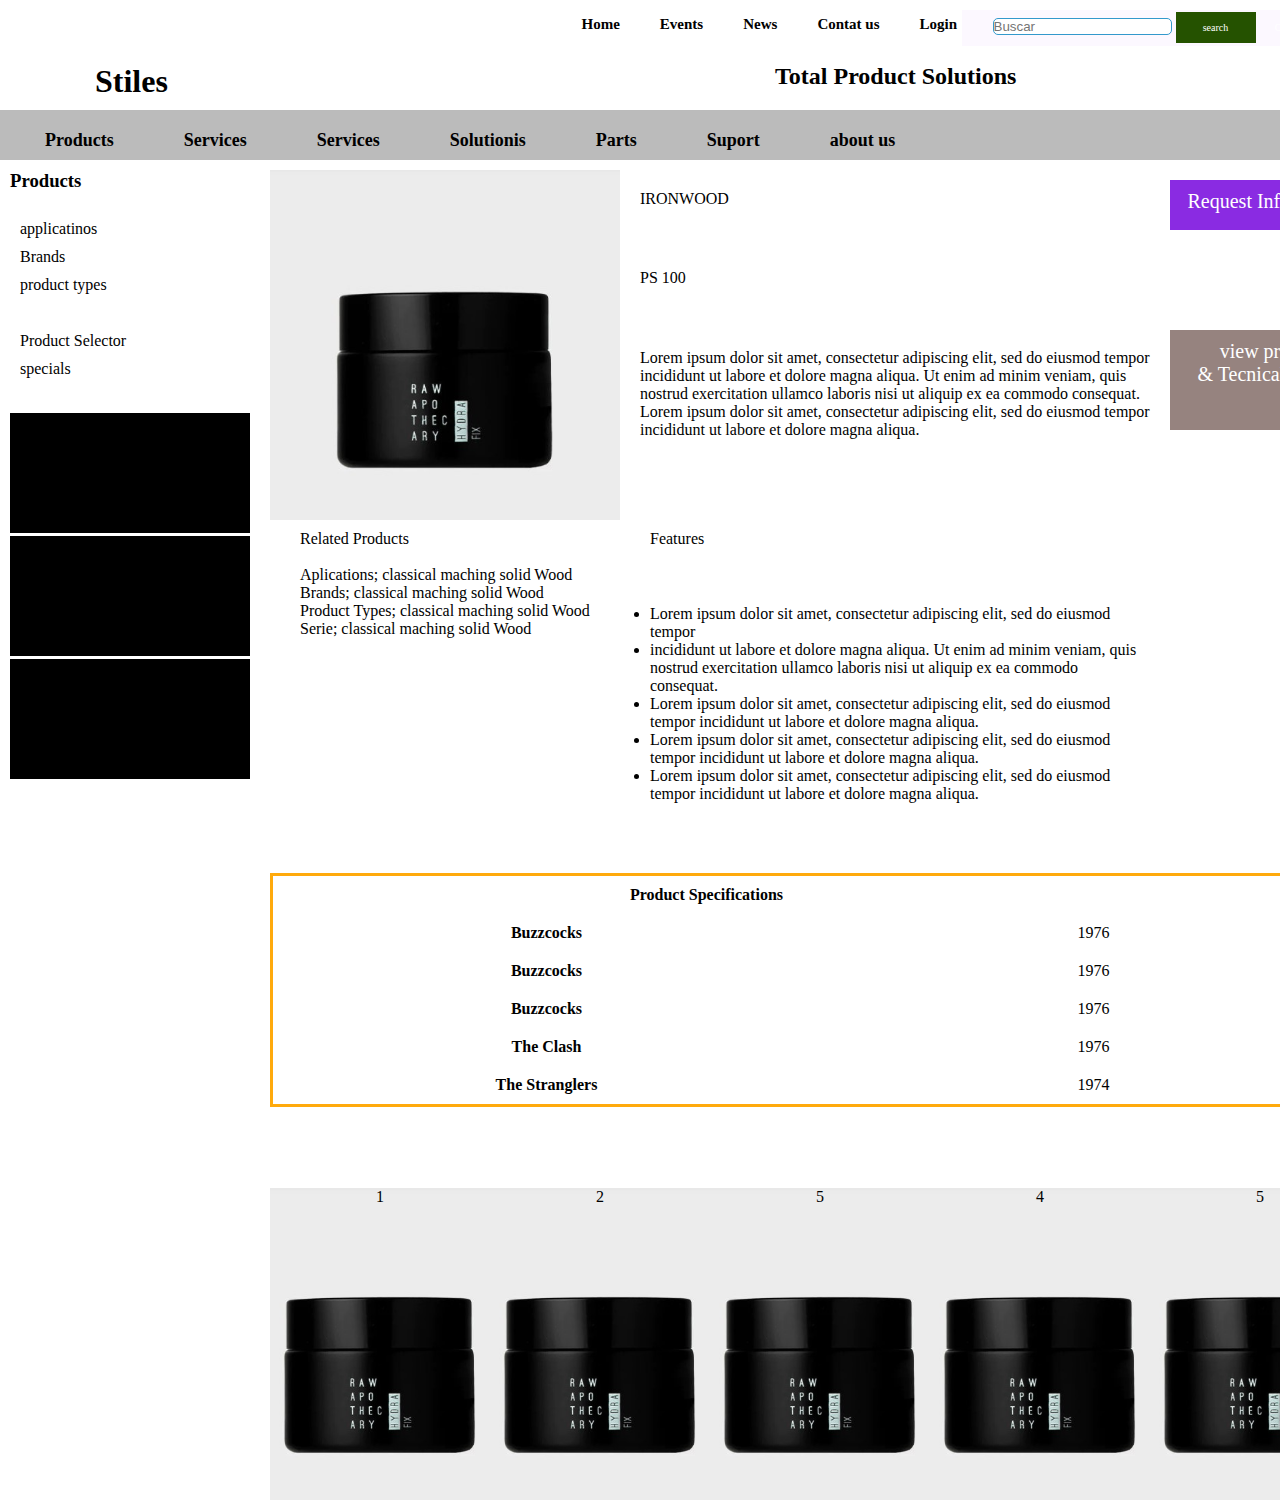
==== mainpage.html @ f3dc3fb5 "1" ====
<!DOCTYPE html>
<html lang="en">
  <head>
    <meta charset="UTF-8" />
    <meta http-equiv="X-UA-Compatible" content="IE=edge" />
    <meta name="viewport" content="width=device-width, initial-scale=1.0" />
    <link rel="StyleSheet" href="style.css" type="text/css" />
    <title>Traea1</title>
  </head>

  <body class="grid-container">
    <header class="header">
      <div class="header1">
       <div class="col1">
      <ul>
        <li>
          <a>Home</a>
       </li>
      <li>
        <a>Events</a>
          </li>
      <li>
        <a>News</a>
      </li>
      <li>
        <a>Contat us</a>
      </li>
      <li>
      <a>Login</a>
      </li>
     </ul>
 </div> 

     <div class="col2">
    <input type="search0" id="input-search"
    placeholder="Buscar">
    
      <a class="buttonSearch">search</a>
      <a class="buttonBusines" >Our Busines</a>
    </div>
    </div>

   
      

      <div class="header2">
     
        <div class="hed"><h1 >Stiles</h1></div>
        <div class="heder23"><h2>Total Product Solutions</h2></div>
      </div>
    </header>
    <nav class="navbar">

     <div class="nav1">
      <ul>
        <li> <a>Products</a></li>
        <li> <a>Services</a></li>
        <li><a>Services</a></li>
        <li><a>Solutionis</a></li>
        <li>  <a>Parts</a></li>
       
        <li>  <a>Suport</a></li>
        <li><a>about us</a></li>
      </ul>
    
      
     </div>
     <div class="nav2"></div> 


    </nav>
    <aside class="sidebar">
      
      <div class="filtros">
        <h3>Products</h3>
        <br>
        <ul>
          <li>applicatinos</li>
          <li>Brands</li>
          <li>product types</li>
        </ul>
        <br>
        <ul>
          <li>Product Selector</li>
          <li>specials</li>
        </ul>
      </div>

      <div class="producto"></div>
      <div class="producto"></div>
      <div class="producto"></div>
    </aside>

    <article class="main">
      <div class="main1">
        <div class="item1"></div>
        <div class="item2">
          <p>IRONWOOD</p>
          <p>PS 100</p>
          <p>
            Lorem ipsum dolor sit amet, consectetur adipiscing elit, sed do
            eiusmod tempor incididunt ut labore et dolore magna aliqua. Ut enim
            ad minim veniam, quis nostrud exercitation ullamco laboris nisi ut
            aliquip ex ea commodo consequat. Lorem ipsum dolor sit amet,
            consectetur adipiscing elit, sed do eiusmod tempor incididunt ut
            labore et dolore magna aliqua.
          </p>
        </div>
        <div class="item3">
          <a href="#" class="button">Request Information</a>
          <a href="#" class="button2"
            >view pricing <br />
            & Tecnical Spects</a>
          
        </div>
        
        <div class="item4">
         
          <ul>
            <p class="titulos">Related Products</p>
            <br>
            <p>Aplications; <a> classical maching solid Wood</a></p>
            <p>Brands; <a> classical maching solid Wood</a></p>
            <p>Product Types; <a> classical maching solid Wood</a></p>
            <p>Serie; <a> classical maching solid Wood</a></p>
          </ul>
        </div>
        <div class="item5">
          <p >Features</p>
          <ul>
            <li>
              Lorem ipsum dolor sit amet, consectetur adipiscing elit, sed do
              eiusmod tempor
            </li>
            <li>
              incididunt ut labore et dolore magna aliqua. Ut enim ad minim
              veniam, quis nostrud exercitation ullamco laboris nisi ut aliquip
              ex ea commodo consequat.
            </li>
            <li>
              Lorem ipsum dolor sit amet, consectetur adipiscing elit, sed do
              eiusmod tempor incididunt ut labore et dolore magna aliqua.
            </li>
            <li>
              Lorem ipsum dolor sit amet, consectetur adipiscing elit, sed do
              eiusmod tempor incididunt ut labore et dolore magna aliqua.
            </li>
          </li>
          <li>
            Lorem ipsum dolor sit amet, consectetur adipiscing elit, sed do
            eiusmod tempor incididunt ut labore et dolore magna aliqua.
          </li>
            </li>
          </ul>
        </div>
      </div>
     
      <div class="main3">
        <table >
          <thead>
            <tr>
              <th scope="col"></th>
              <th scope="col">Product Specifications</th>
            
            </tr>
          </thead>
          <tbody>
            <tr>
              <th scope="row">Buzzcocks</th>
              <td>1976</td>
              
            </tr>
            <tr>
              <th scope="row">Buzzcocks</th>
              <td>1976</td>
              
            </tr>
            <tr>
              <th scope="row">Buzzcocks</th>
              <td>1976</td>
              
            </tr>
           
            <tr>
              <th scope="row">The Clash</th>
              <td>1976</td>
              
            </tr>
        
            
        
            <tr>
              <th scope="row">The Stranglers</th>
              <td>1974</td>
              
            </tr>
          </tbody>
    
        </table>
      </div>
      <div class="main4">
        <div class="i1">1</div>
        <div class="i2">2</div>
        <div class="i3">5</div>
        <div class="i4">4</div>
        <div class="i5">5</div>
      </div>
    </article>
  </body>
</html>
---- style.css ----
* {
    box-sizing: border-box;
    margin: 0;
    padding: 0;
    border: none;
    outline: none;
    text-decoration: none;

}

html {
    height: 100%;
}

body {
    min-height: 100%;
}



.grid-container>* {
    padding: 10px;
    text-align: center;
}

header {
    grid-area: header;

    display: grid;
    gap: 2px;
    grid-template:
        "header1 " 40%
        "header2" auto
    ;
}

.header1 {
    grid-area: header1;
    display: grid;

    grid-template-columns: 70% 30%;

}

.buttonSearch {
    background-color: rgb(37, 82, 0);
    color: rgb(255, 255, 255);
    display: inline-block;
    font-size: 10px;
    margin: 2px 0px;
    padding: 10px 0px;
    text-align: center;
    width: 80px;
}

input {
    border-radius: 5px;
    border: 1px solid #39c;
}

.buttonBusines {

    color: rgb(255, 255, 255);
    display: inline-block;
    font-size: 10px;
    margin: 2px 0px;
    padding: 10px 0px;
    text-align: center;
    width: 80px;
}

.header2 {
    grid-area: header2;
    display: grid;

    grid-template-columns: 50% 50%;
}

h1 {
    text-align: left;
    padding: 15px 0 0 85px;

}

h2 {
    text-align: left;
    padding: 15px 0 0 85px;

}

nav {
    grid-area: navbar;
    display: grid;
    background-color: rgb(187, 187, 187);
    grid-template-columns: 80% 20%;


}

.col1 a {
    font-size: 15px;
    font-weight: bold;
}

.col1 ul {
    display: flex;
    justify-content: flex-end;

}

.col1 ul li {
    margin-left: 30px;
    list-style: none;
    padding: 5px;
}

.col2 {
    background-color: rgb(252, 248, 255);
    display: inline-block;
}



nav ul li {
    list-style: none;

    float: left;
    padding: 10px 35px 10px 35px;

}

nav a {
    font-size: 18px;
    font-weight: bold;

}



aside {
    grid-area: sidebar;

    display: grid;
    gap: 3px;
    grid-template:
        "filtros " 240px
        "producto" 120px
        "producto" 120px
        "producto" 120px
    ;
}



.filtros {
    grid-area: filtros;

    display: block;
    text-align: left;
}


.filtros ul li {
    list-style: none;
    margin: 10px;
}

.producto {
    background-color: black;
}

article {
    grid-area: main;

    display: grid;
    gap: 3px;
    grid-template:
        "main1" 2fr
        "main3" 2fr
        "main4" 2fr
    ;
}

.main1 {
    grid-area: main1;
    display: grid;


    grid-template:
        "item1 " 350px
        "item2"
        "item3"

        "item4"
        "item5"
}

@media(min-width:600px) {

    .main1 {
        grid-area: main1;
        display: grid;


        grid-template:
            "item1 item2 item3" 350px
            "item4 item5 item5" 350px
            /350px 550px auto;


    }
}


.item1 {
    grid-area: "item1";

    background-image: url(/assets/producto.jpg);
    background-position: center;
    background-size: cover;
    width: 100%;
    height: auto;

}

.item2 {
    grid-area: "item2";
    display: grid;
    padding: 20px;
    text-align: start;


}

.item3 {
    grid-area: "item3";
    display: grid;

}

.item4 {
    grid-area: "item4";
    display: grid;

    text-align: start;
    padding: 10px 30px;
}



.item5 {
    grid-area: "item5";
    display: grid;


    padding: 10px 30px;
    text-align: start;
}



.button {
    background-color: blueviolet;
    color: rgb(255, 255, 255);
    display: inline-block;
    font-size: 1.25em;
    margin: 10px 0px;
    padding: 10px 0px 0px 0px;
    text-align: center;
    width: 200px;
    height: 50px;


}


.button2 {
    background-color: rgb(150, 131, 127);
    color: rgb(255, 255, 255);
    display: inline-block;
    font-size: 1.25em;

    padding: 10px 0px;
    text-align: center;
    width: 200px;
    height: 100px;

}

.main2 {
    grid-area: main2;
    display: grid;

    grid-template-columns: repeat(auto-fit, minmax(200px, 1fr));

}





.main3 {

    grid-area: main3;


}

table {
    table-layout: fixed;
    width: 100%;
    border-collapse: collapse;
    border: 3px solid rgb(255, 170, 12);
}


th,
td {
    padding: 10px;
}

thead {
    display: inline-block;
    text-align: center;
    padding-left: 300px;

}

.main4 {
    grid-area: main4;
    display: flex;
    flex-direction: col;
    flex-wrap: wrap;
    background-color: rgb(199, 8, 81);
}


.i1 {

    flex: 1;

    background-image: url(/assets/producto.jpg);
    background-position: center;
    background-size: cover;
    width: 100%;
    height: auto;




}

.i2 {
    flex: 1;

    background-image: url(/assets/producto.jpg);
    background-position: center;
    background-size: cover;
    width: 100%;
    height: auto;



}




.i3 {

    flex: 1;
    background-image: url(/assets/producto.jpg);
    background-position: center;
    background-size: cover;
    width: 100%;
    height: auto;



}

.i4 {

    flex: 1;
    background-image: url(/assets/producto.jpg);
    background-position: center;
    background-size: cover;
    width: 100%;
    height: auto;


}

.i5 {
    flex: 1;
    background-image: url(/assets/producto.jpg);
    background-position: center;
    background-size: cover;
    width: 100%;
    height: auto;



}



.grid-container {
    display: grid;
    gap: 0px;

    grid-template:
        "header" 100px
        "navbar" 50px
        "main" 4350px
        "sidebar" auto
    ;
}

@media(min-width:600px) {
    .grid-container {
        /* 
       grid-template-columns: 200px auto;
        grid-template-rows: 100px 50px auto 100px;
        grid-template-areas:
            "header header"
            "navbar navbar"
            "sidebar main"
            "footer footer"
           
        ; */

        grid-template:
            "header header" 110px
            "navbar navbar" 50px
            "sidebar main" 1350px /
            260px auto
        ;
    }

}
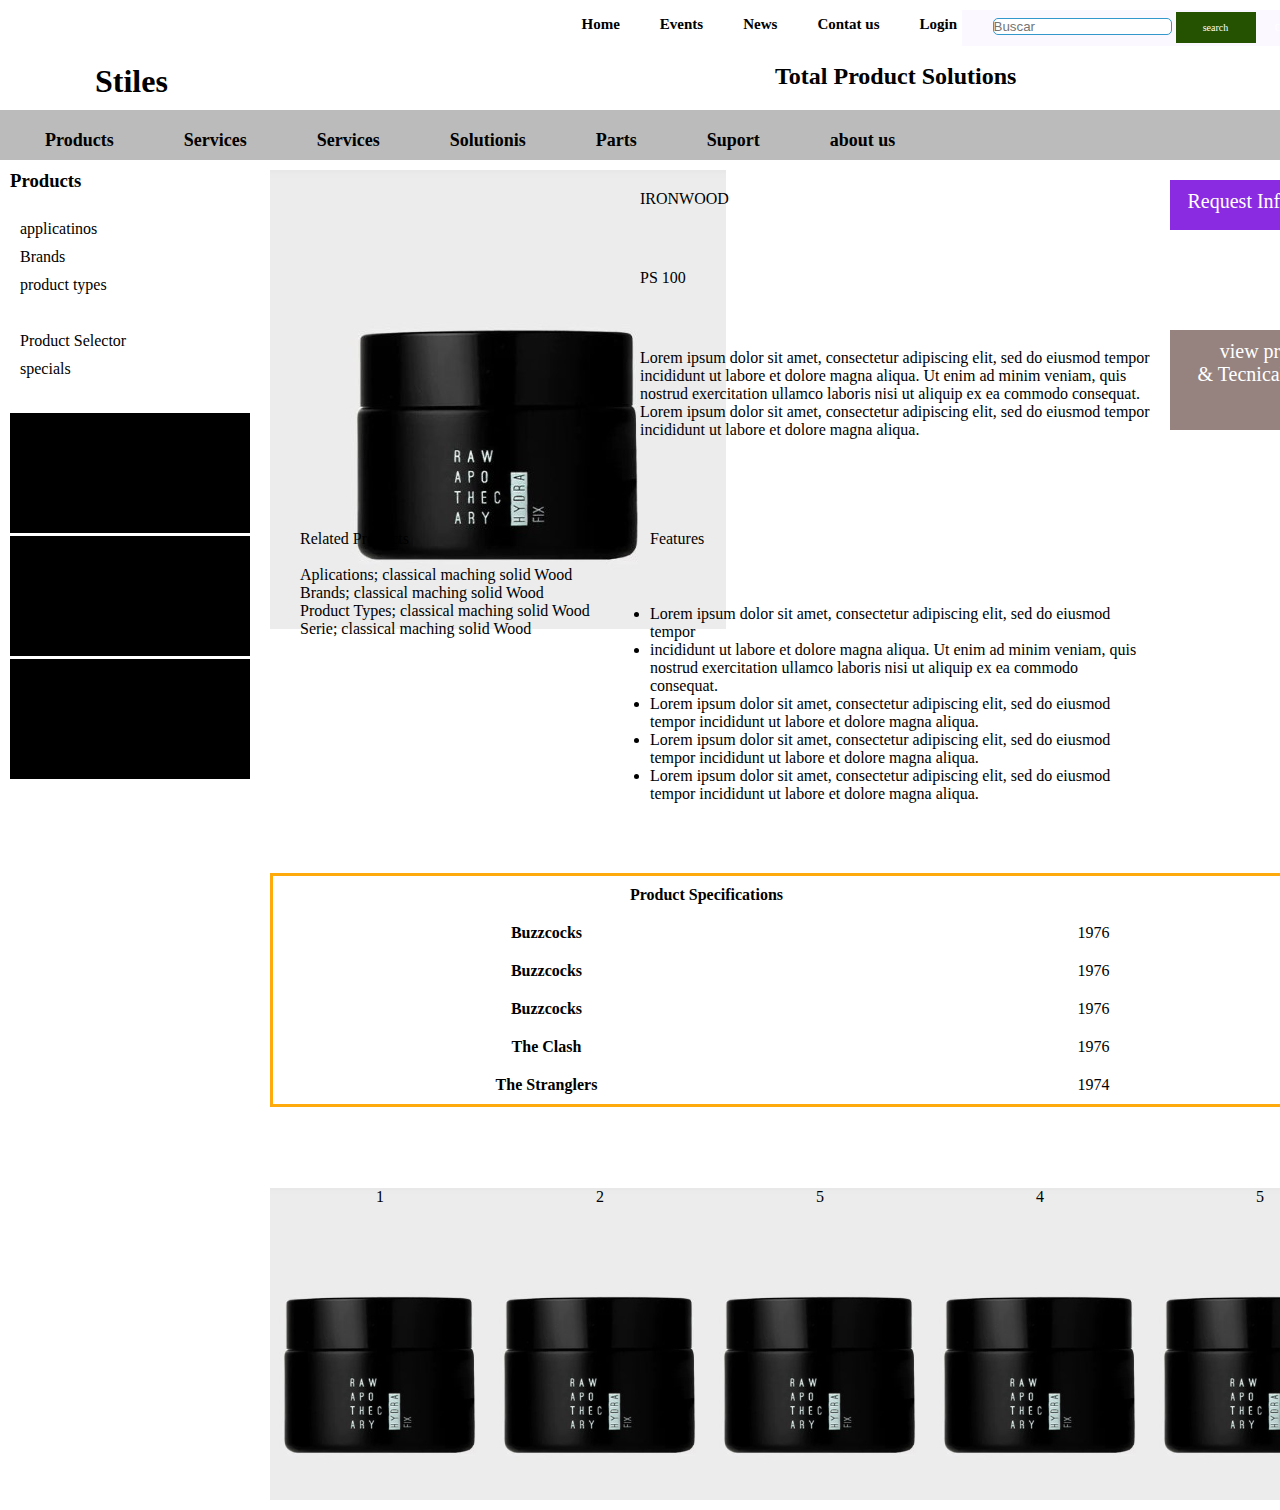
==== commit 1e89c9a2: "p" ====
--- a/mainpage.html
+++ b/mainpage.html
@@ -13,14 +13,14 @@
       <div class="header1">
        <div class="col1">
       <ul>
-        <li>
+        <li id="home">
           <a>Home</a>
        </li>
       <li>
-        <a>Events</a>
+        <a id="events">Events</a>
           </li>
       <li>
-        <a>News</a>
+        <a id="news">News</a>
       </li>
       <li>
         <a>Contat us</a>
@@ -93,7 +93,10 @@
 
     <article class="main">
       <div class="main1">
-        <div class="item1"></div>
+
+        
+       <img src="./assets/producto.jpg" id="imgenchange" >
+
         <div class="item2">
           <p>IRONWOOD</p>
           <p>PS 100</p>
@@ -206,5 +209,6 @@
         <div class="i5">5</div>
       </div>
     </article>
+    <script src="script.js"> </script>
   </body>
 </html>
--- a/style.css
+++ b/style.css
@@ -6,6 +6,14 @@
     outline: none;
     text-decoration: none;
 
+}
+
+#home {
+    cursor: pointer;
+}
+
+#events {
+    cursor: pointer;
 }
 
 html {
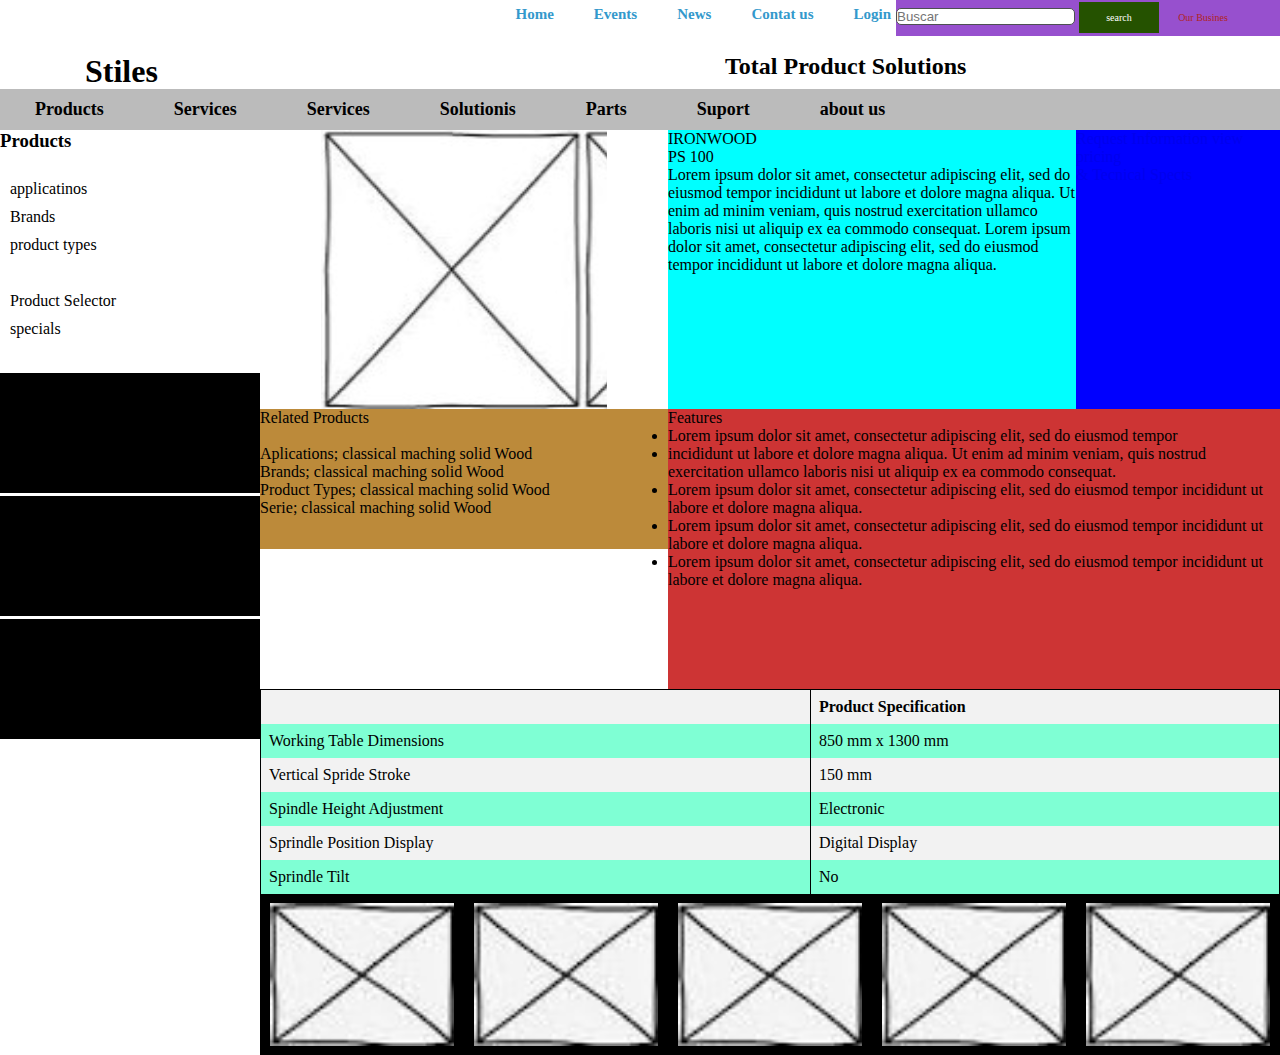
==== commit 42fafb5c: "modified:main" ====
--- a/mainpage.html
+++ b/mainpage.html
@@ -6,6 +6,9 @@
     <meta name="viewport" content="width=device-width, initial-scale=1.0" />
     <link rel="StyleSheet" href="style.css" type="text/css" />
     <title>Traea1</title>
+    <link rel="preconnect" href="https://fonts.googleapis.com">
+<link rel="preconnect" href="https://fonts.gstatic.com" crossorigin>
+<link href="https://fonts.googleapis.com/css2?family=Roboto:wght@400;500&display=swap" rel="stylesheet">
   </head>
 
   <body class="grid-container">
@@ -32,10 +35,18 @@
  </div> 
 
      <div class="col2">
-    <input type="search0" id="input-search"
+    <input type="search" id="inputsearch"
     placeholder="Buscar">
+
+    <ul id="box-search">
+<li><a href="#">PALABRA1</a></li>
+<li><a href="#">PALABRA2</a></li>
+<li><a href="#">PALABRA3</a></li>
+<li><a href="#">PALABRA</a></li>
+
+    </ul>
     
-      <a class="buttonSearch">search</a>
+      <a class="buttonSearch" id="botonsearch">search</a>
       <a class="buttonBusines" >Our Busines</a>
     </div>
     </div>
@@ -91,13 +102,12 @@
       <div class="producto"></div>
     </aside>
 
-    <article class="main">
+    <div class="main">
       <div class="main1">
-
-        
-       <img src="./assets/producto.jpg" id="imgenchange" >
-
-        <div class="item2">
+       <div class="img">
+       </div> 
+
+        <div class="desproducto">
           <p>IRONWOOD</p>
           <p>PS 100</p>
           <p>
@@ -109,7 +119,7 @@
             labore et dolore magna aliqua.
           </p>
         </div>
-        <div class="item3">
+        <div class="callproducto">
           <a href="#" class="button">Request Information</a>
           <a href="#" class="button2"
             >view pricing <br />
@@ -117,7 +127,7 @@
           
         </div>
         
-        <div class="item4">
+        <div class="catproducto">
          
           <ul>
             <p class="titulos">Related Products</p>
@@ -128,7 +138,7 @@
             <p>Serie; <a> classical maching solid Wood</a></p>
           </ul>
         </div>
-        <div class="item5">
+        <div class="featproducto">
           <p >Features</p>
           <ul>
             <li>
@@ -157,58 +167,50 @@
           </ul>
         </div>
       </div>
+       <div class="o">
+          <table class="table">
+              <thead>
+                  <tr class="columgray">
+                      
+                      <td class="line"></td>
+                      <td ><strong>Product Specification</strong></td>
+                  </tr>
+              </thead>
+              <tbody>
+                  <tr>
+                      <td class="line">Working Table Dimensions</td>
+                      <td>850 mm x 1300 mm</td>
+                  </tr>
+                  <tr class="columgray">
+                      <td class="line">Vertical Spride Stroke</td>
+                      <td>150 mm</td>
+                  </tr>
+                  <tr>
+                      <td class="line">Spindle Height Adjustment</td>
+                      <td>Electronic</td>
+                  </tr>
+                  <tr class="columgray">
+                      <td class="line">Sprindle Position Display</td>
+                      <td>Digital Display</td>
+                  </tr>
+                  <tr>
+                      <td class="line">Sprindle Tilt</td>
+                      <td>No</td>
+                  </tr>
+
+                </tbody>
+                <table class="table"></table>
      
-      <div class="main3">
-        <table >
-          <thead>
-            <tr>
-              <th scope="col"></th>
-              <th scope="col">Product Specifications</th>
-            
-            </tr>
-          </thead>
-          <tbody>
-            <tr>
-              <th scope="row">Buzzcocks</th>
-              <td>1976</td>
-              
-            </tr>
-            <tr>
-              <th scope="row">Buzzcocks</th>
-              <td>1976</td>
-              
-            </tr>
-            <tr>
-              <th scope="row">Buzzcocks</th>
-              <td>1976</td>
-              
-            </tr>
+              </div>
            
-            <tr>
-              <th scope="row">The Clash</th>
-              <td>1976</td>
-              
-            </tr>
-        
-            
-        
-            <tr>
-              <th scope="row">The Stranglers</th>
-              <td>1974</td>
-              
-            </tr>
-          </tbody>
-    
-        </table>
-      </div>
-      <div class="main4">
-        <div class="i1">1</div>
-        <div class="i2">2</div>
-        <div class="i3">5</div>
-        <div class="i4">4</div>
-        <div class="i5">5</div>
-      </div>
-    </article>
+      <div class="relatedprod">
+        <div class="img1">1</div>
+        <div class="img1">2</div>
+        <div class="img1">5</div>
+        <div class="img1">4</div>
+        <div class="img1">5</div>
+      </div>
+    </div>
     <script src="script.js"> </script>
-  </body>
+  </body> 
 </html>
--- a/style.css
+++ b/style.css
@@ -1,3 +1,4 @@
+/*********Estilos Generales*********/
 * {
     box-sizing: border-box;
     margin: 0;
@@ -8,28 +9,15 @@
 
 }
 
-#home {
-    cursor: pointer;
-}
-
-#events {
-    cursor: pointer;
-}
-
 html {
-    height: 100%;
+    height: 100vh;
 }
 
 body {
     min-height: 100%;
 }
 
-
-
-.grid-container>* {
-    padding: 10px;
-    text-align: center;
-}
+/******************Estilos Header******************/
 
 header {
     grid-area: header;
@@ -42,12 +30,64 @@
     ;
 }
 
+/**********Header1-barra**********/
+
+
+/*Header1-barra*/
 .header1 {
     grid-area: header1;
     display: grid;
 
     grid-template-columns: 70% 30%;
 
+}
+
+.col1 a {
+    font-size: 15px;
+    font-weight: bold;
+    color: #39c;
+}
+
+.col1 ul {
+    display: flex;
+    justify-content: flex-end;
+
+}
+
+.col1 ul li {
+    margin-left: 30px;
+    list-style: none;
+    padding: 5px;
+}
+
+.col2 {
+    background-color: rgb(151, 80, 206);
+    display: inline-block;
+}
+
+/*Header1-barra*/
+
+/*barra de busqueda*/
+
+#box-search {
+    position: fixed;
+    top: 165px;
+    left: 50%;
+    transform: translate(-50%);
+    width: 120px;
+    background: #39c;
+    z-index: 8;
+    overflow: hidden;
+    display: none;
+
+}
+
+#home {
+    cursor: pointer;
+}
+
+#events {
+    cursor: pointer;
 }
 
 .buttonSearch {
@@ -63,12 +103,15 @@
 
 input {
     border-radius: 5px;
-    border: 1px solid #39c;
-}
-
+    border: 1px solid rgb(77, 80, 82);
+}
+
+/*barra de busqueda*/
+
+/*Botones*/
 .buttonBusines {
 
-    color: rgb(255, 255, 255);
+    color: rgb(176, 35, 35);
     display: inline-block;
     font-size: 10px;
     margin: 2px 0px;
@@ -77,17 +120,27 @@
     width: 80px;
 }
 
+/*Botones*/
+
+
+
+/**********Header1-barra**********/
+
+/**********Header2-barra**********/
+
 .header2 {
     grid-area: header2;
     display: grid;
 
     grid-template-columns: 50% 50%;
 }
+
+/**********Header2-barra**********/
+
 
 h1 {
     text-align: left;
     padding: 15px 0 0 85px;
-
 }
 
 h2 {
@@ -105,27 +158,8 @@
 
 }
 
-.col1 a {
-    font-size: 15px;
-    font-weight: bold;
-}
-
-.col1 ul {
-    display: flex;
-    justify-content: flex-end;
-
-}
-
-.col1 ul li {
-    margin-left: 30px;
-    list-style: none;
-    padding: 5px;
-}
-
-.col2 {
-    background-color: rgb(252, 248, 255);
-    display: inline-block;
-}
+
+
 
 
 
@@ -143,7 +177,7 @@
 
 }
 
-
+/*Estilos Sidebar*/
 
 aside {
     grid-area: sidebar;
@@ -177,241 +211,129 @@
     background-color: black;
 }
 
-article {
+
+/*Estilos mainpage*/
+.main {
+    height: auto;
     grid-area: main;
 
-    display: grid;
-    gap: 3px;
-    grid-template:
-        "main1" 2fr
-        "main3" 2fr
-        "main4" 2fr
-    ;
 }
 
 .main1 {
-    grid-area: main1;
-    display: grid;
-
-
-    grid-template:
-        "item1 " 350px
-        "item2"
-        "item3"
-
-        "item4"
-        "item5"
-}
-
-@media(min-width:600px) {
-
-    .main1 {
-        grid-area: main1;
-        display: grid;
-
-
-        grid-template:
-            "item1 item2 item3" 350px
-            "item4 item5 item5" 350px
-            /350px 550px auto;
-
-
-    }
-}
-
-
-.item1 {
-    grid-area: "item1";
-
-    background-image: url(/assets/producto.jpg);
-    background-position: center;
-    background-size: cover;
+
+    display: flex;
+    flex-wrap: wrap;
+
+    grid-template-columns: 1fr;
+    grid-template-rows: 1fr 1fr 1fr 1fr 1fr 1fr 1fr;
+}
+
+.img {
+    width: 70%;
+
+    margin-left: 15%;
+    grid-column: 1 / 2;
+    grid-row: 1/ 3;
+    background-image: url(assets/img0.jpg);
+    background-size: contain;
+
+}
+
+.catproducto {
+    grid-column: 1 / 2;
+    grid-row: 3/ 4;
+    background-color: rgb(188, 138, 58);
+
+}
+
+
+.desproducto {
+    height: auto;
+    grid-column: 1 / 2;
+    grid-row: 4/5;
+    background-color: aqua;
+}
+
+.callproducto {
+    grid-column: 1 / 2;
+    grid-row: 5/ 6;
+    background-color: blue;
+}
+
+
+.featproducto {
+    grid-column: 1 / 2;
+    grid-row: 6/8;
+    background-color: rgb(205, 52, 52);
+}
+
+
+/*tabla*/
+.table {
+
+
     width: 100%;
     height: auto;
-
-}
-
-.item2 {
-    grid-area: "item2";
-    display: grid;
-    padding: 20px;
-    text-align: start;
-
-
-}
-
-.item3 {
-    grid-area: "item3";
-    display: grid;
-
-}
-
-.item4 {
-    grid-area: "item4";
-    display: grid;
-
-    text-align: start;
-    padding: 10px 30px;
-}
-
-
-
-.item5 {
-    grid-area: "item5";
-    display: grid;
-
-
-    padding: 10px 30px;
-    text-align: start;
-}
-
-
-
-.button {
-    background-color: blueviolet;
-    color: rgb(255, 255, 255);
-    display: inline-block;
-    font-size: 1.25em;
-    margin: 10px 0px;
-    padding: 10px 0px 0px 0px;
-    text-align: center;
-    width: 200px;
-    height: 50px;
-
-
-}
-
-
-.button2 {
-    background-color: rgb(150, 131, 127);
-    color: rgb(255, 255, 255);
-    display: inline-block;
-    font-size: 1.25em;
-
-    padding: 10px 0px;
-    text-align: center;
-    width: 200px;
-    height: 100px;
-
-}
-
-.main2 {
-    grid-area: main2;
-    display: grid;
-
-    grid-template-columns: repeat(auto-fit, minmax(200px, 1fr));
-
-}
-
-
-
-
-
-.main3 {
-
-    grid-area: main3;
-
-
-}
-
-table {
-    table-layout: fixed;
-    width: 100%;
+    border: 1px solid;
+    border-color: rgb(0, 0, 0);
     border-collapse: collapse;
-    border: 3px solid rgb(255, 170, 12);
-}
-
-
-th,
+
+
+}
+
+.o {
+    background-color: aquamarine;
+
+}
+
+.columgray {
+
+    background-color: #f2f2f2;
+
+
+}
+
 td {
-    padding: 10px;
-}
-
-thead {
-    display: inline-block;
-    text-align: center;
-    padding-left: 300px;
-
-}
-
-.main4 {
-    grid-area: main4;
+    padding: 8px;
+}
+
+
+
+.line {
+    border-right: 1px solid;
+    border-color: rgb(0, 0, 0);
+}
+
+/*tabla*/
+/*productos relacionados*/
+.relatedprod {
+
     display: flex;
-    flex-direction: col;
-    flex-wrap: wrap;
-    background-color: rgb(199, 8, 81);
-}
-
-
-.i1 {
-
-    flex: 1;
-
-    background-image: url(/assets/producto.jpg);
-    background-position: center;
-    background-size: cover;
-    width: 100%;
-    height: auto;
-
-
-
-
-}
-
-.i2 {
-    flex: 1;
-
-    background-image: url(/assets/producto.jpg);
-    background-position: center;
-    background-size: cover;
-    width: 100%;
-    height: auto;
-
-
-
-}
-
-
-
-
-.i3 {
-
-    flex: 1;
-    background-image: url(/assets/producto.jpg);
-    background-position: center;
-    background-size: cover;
-    width: 100%;
-    height: auto;
-
-
-
-}
-
-.i4 {
-
-    flex: 1;
-    background-image: url(/assets/producto.jpg);
-    background-position: center;
-    background-size: cover;
-    width: 100%;
-    height: auto;
-
-
-}
-
-.i5 {
-    flex: 1;
-    background-image: url(/assets/producto.jpg);
-    background-position: center;
-    background-size: cover;
-    width: 100%;
-    height: auto;
-
-
-
-}
-
-
+
+    min-height: 10rem;
+    background-color: black;
+
+}
+
+
+.img1 {
+
+    background-image: url(/assets/img3.jpg);
+
+    background-repeat: no-repeat;
+    background-size: 90%;
+    background-position: calc(100% - 50%);
+}
+
+
+/*productos relacionados*/
+
+
+
+
+
+
+/*Grid Area mediaquery*/
 
 .grid-container {
     display: grid;
@@ -420,12 +342,14 @@
     grid-template:
         "header" 100px
         "navbar" 50px
-        "main" 4350px
+        "main" auto
         "sidebar" auto
     ;
 }
 
 @media(min-width:600px) {
+
+
     .grid-container {
         /* 
        grid-template-columns: 200px auto;
@@ -439,11 +363,69 @@
         ; */
 
         grid-template:
-            "header header" 110px
-            "navbar navbar" 50px
-            "sidebar main" 1350px /
+            "header header"
+            "navbar navbar"
+            "sidebar main" auto/
             260px auto
         ;
     }
 
+}
+
+@media(min-width:600px) {
+
+
+
+
+
+
+    .main1 {
+        min-height: 70%;
+        display: grid;
+        grid-template-columns: 1fr 1fr 1fr 1fr 1fr;
+        grid-template-rows: 1fr 1fr 1fr 1fr;
+    }
+
+    .img {
+
+
+        grid-column: 1 / 3;
+        grid-row: 1 / 3;
+    }
+
+    .desproducto {
+        grid-column: 3/5;
+        background-color: aqua;
+        grid-row: 1 / 3;
+    }
+
+    .callproducto {
+        grid-column: 5/6;
+        background-color: blue;
+        grid-row: 1 / 3;
+    }
+
+    .catproducto {
+        grid-column: 1/3;
+        grid-row: 3/4;
+
+        background-color: rgb(188, 138, 58);
+    }
+
+
+
+    .featproducto {
+        grid-column: 3/6;
+
+        grid-row: 3/5;
+        background-color: rgb(205, 52, 52);
+    }
+
+    .relatedprod {
+        display: grid;
+        grid-template-columns: 1fr 1fr 1fr 1fr 1fr;
+
+    }
+
+
 }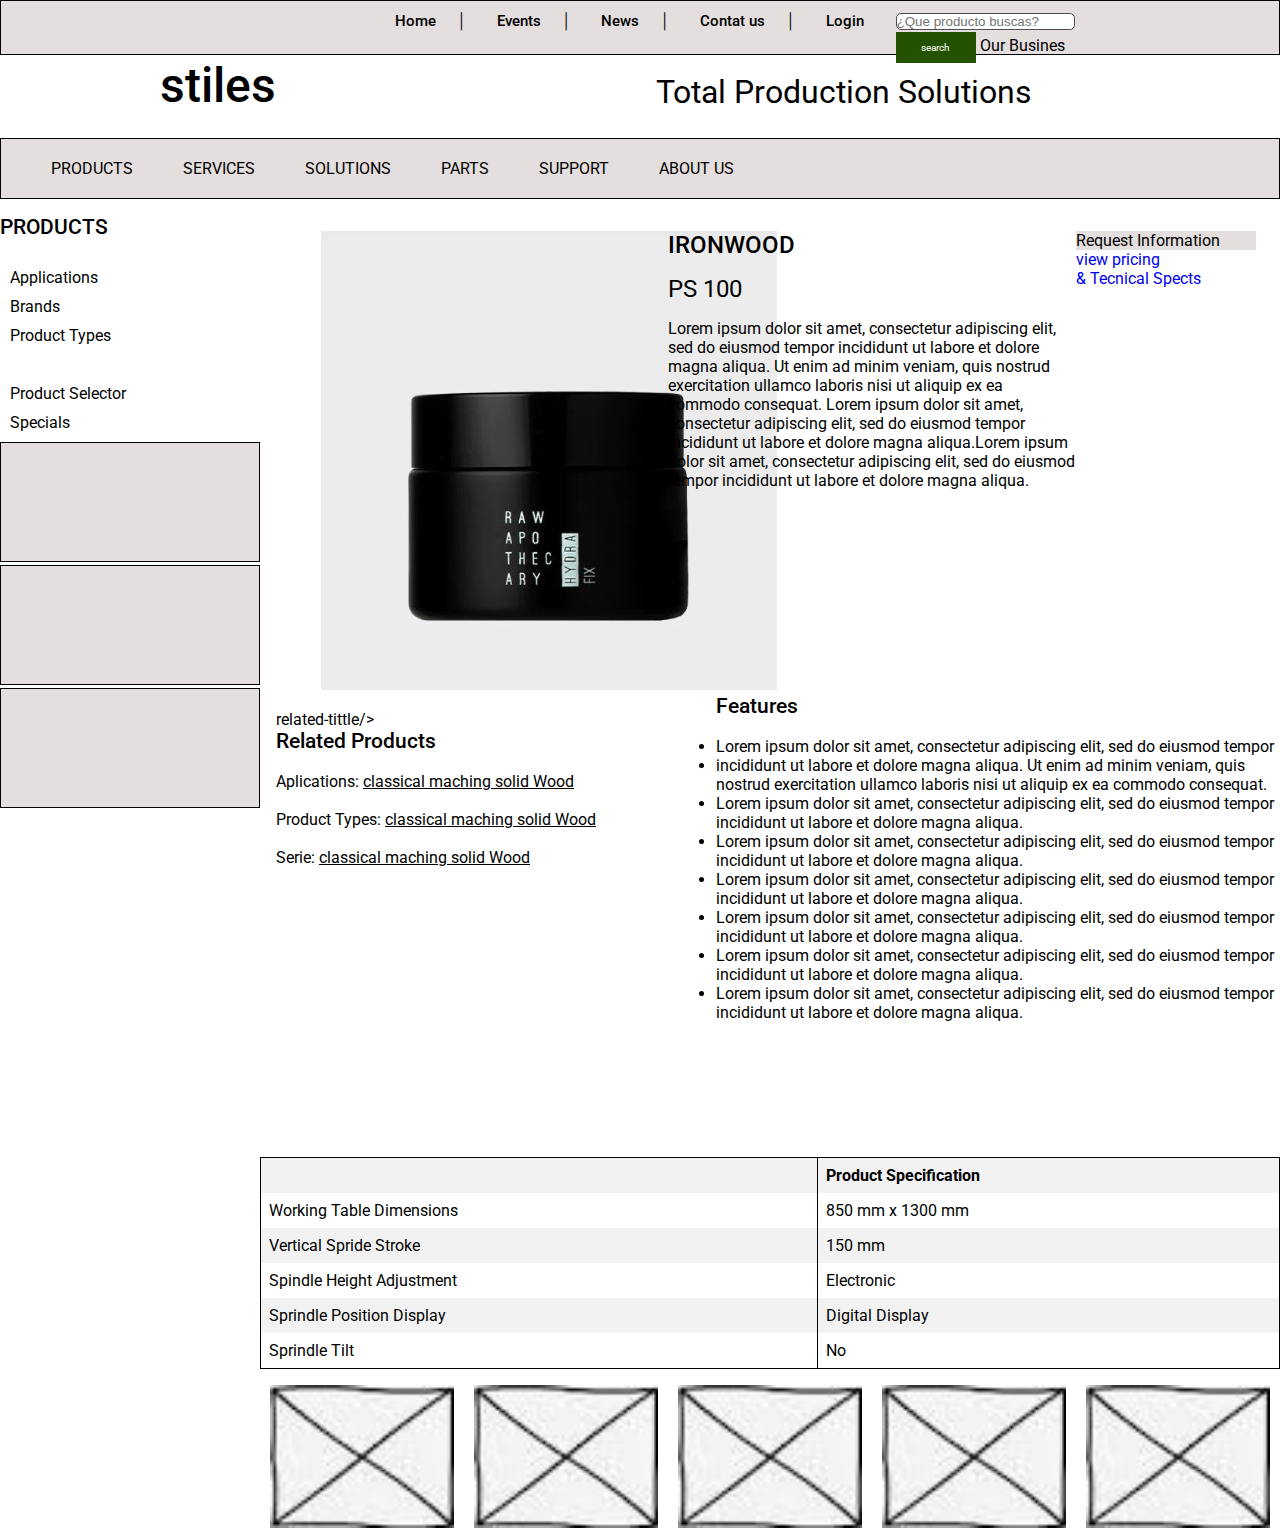
==== commit ffbc32bc: "mm" ====
--- a/mainpage.html
+++ b/mainpage.html
@@ -1,216 +1,245 @@
 <!DOCTYPE html>
 <html lang="en">
-  <head>
-    <meta charset="UTF-8" />
-    <meta http-equiv="X-UA-Compatible" content="IE=edge" />
-    <meta name="viewport" content="width=device-width, initial-scale=1.0" />
-    <link rel="StyleSheet" href="style.css" type="text/css" />
-    <title>Traea1</title>
-    <link rel="preconnect" href="https://fonts.googleapis.com">
-<link rel="preconnect" href="https://fonts.gstatic.com" crossorigin>
-<link href="https://fonts.googleapis.com/css2?family=Roboto:wght@400;500&display=swap" rel="stylesheet">
-  </head>
-
-  <body class="grid-container">
-    <header class="header">
-      <div class="header1">
-       <div class="col1">
+
+<head>
+  <meta charset="UTF-8" />
+  <meta http-equiv="X-UA-Compatible" content="IE=edge" />
+  <meta name="viewport" content="width=device-width, initial-scale=1.0" />
+  <link rel="StyleSheet" href="style.css" type="text/css" />
+  <title>Traea1</title>
+  <link rel="preconnect" href="https://fonts.googleapis.com">
+  <link rel="preconnect" href="https://fonts.gstatic.com" crossorigin>
+  <link href="https://fonts.googleapis.com/css2?family=Roboto:wght@400;500&display=swap" rel="stylesheet">
+</head>
+
+<body class="grid-container">
+  <header class="header">
+    <div class="header1">
+      <div class="col1">
+        <ul>
+          <li>
+            <a  id="home" >Home</a>
+            <a class="ap">│</a>
+
+          </li>
+          <li>
+            <a id="events">Events</a>
+            <a class="ap">│</a>
+          </li>
+          <li>
+            <a id="news">News</a>
+            <a class="ap">│</a>
+          </li>
+          <li>
+            <a>Contat us</a>
+            <a class="ap">│</a>
+          </li>
+          <li>
+            <a>Login</a>
+          </li>
+        </ul>
+      </div>
+
+      <div class="col2">
+        
+
+        <div >      
+              <input class="input" type="text"
+              placeholder="¿Que producto buscas?" id="search">
+      </div>
+
+       
+
+        <a class="buttonSearch" id="botonsearch">search</a>
+        <a class="buttonBusines">Our Busines</a>
+      </div>
+    </div>
+
+
+
+
+    <div class="header2">
+
+      <div class="hed">
+        <p>stiles</h1>
+      </div>
+      <div class="heder23">
+        <p>Total Production Solutions</p>
+      </div>
+    </div>
+  </header>
+  <nav class="navbar">
+
+    <div class="nav1">
+      <ul class="submenu">
+        <li> <a class="submenu">PRODUCTS</a></li>
+        <li> <a class="submenu">SERVICES</a></li>
+        <li><a class="submenu">SOLUTIONS</a></li>
+        <li><a class="submenu">PARTS</a></li>
+        <li> <a class="submenu">SUPPORT</a></li>
+        <li> <a class="submenu">ABOUT US</a></li>
+
+
+      </ul>
+
+
+    </div>
+    <div class="nav2"></div>
+
+
+  </nav>
+  <aside class="sidebar">
+
+    <div class="filtros">
+      <p class="fil_text">PRODUCTS</p>
+      <br>
       <ul>
-        <li id="home">
-          <a>Home</a>
-       </li>
-      <li>
-        <a id="events">Events</a>
-          </li>
-      <li>
-        <a id="news">News</a>
-      </li>
-      <li>
-        <a>Contat us</a>
-      </li>
-      <li>
-      <a>Login</a>
-      </li>
-     </ul>
- </div> 
-
-     <div class="col2">
-    <input type="search" id="inputsearch"
-    placeholder="Buscar">
-
-    <ul id="box-search">
-<li><a href="#">PALABRA1</a></li>
-<li><a href="#">PALABRA2</a></li>
-<li><a href="#">PALABRA3</a></li>
-<li><a href="#">PALABRA</a></li>
-
-    </ul>
-    
-      <a class="buttonSearch" id="botonsearch">search</a>
-      <a class="buttonBusines" >Our Busines</a>
-    </div>
-    </div>
-
-   
-      
-
-      <div class="header2">
-     
-        <div class="hed"><h1 >Stiles</h1></div>
-        <div class="heder23"><h2>Total Product Solutions</h2></div>
-      </div>
-    </header>
-    <nav class="navbar">
-
-     <div class="nav1">
+        <li>Applications</li>
+        <li>Brands</li>
+        <li>Product Types</li>
+      </ul>
+      <br>
       <ul>
-        <li> <a>Products</a></li>
-        <li> <a>Services</a></li>
-        <li><a>Services</a></li>
-        <li><a>Solutionis</a></li>
-        <li>  <a>Parts</a></li>
+        <li>Product Selector</li>
+        <li>Specials</li>
+      </ul>
+    </div>
+
+    <div class="producto"></div>
+    <div class="producto"></div>
+    <div class="producto"></div>
+  </aside>
+
+  <div class="main">
+    <div class="main1">
+      <div class="img">
+        <img src="./assets/producto.jpg" id="imgenchange">
        
-        <li>  <a>Suport</a></li>
-        <li><a>about us</a></li>
-      </ul>
-    
-      
-     </div>
-     <div class="nav2"></div> 
-
-
-    </nav>
-    <aside class="sidebar">
-      
-      <div class="filtros">
-        <h3>Products</h3>
+      </div>
+
+      <div class="desproducto">
+        <p class="tituloprod">IRONWOOD</p>
+        <p class="subprod">PS 100</p>
+        <p class="loremprod">
+          Lorem ipsum dolor sit amet, consectetur adipiscing elit, sed do
+          eiusmod tempor incididunt ut labore et dolore magna aliqua. Ut enim
+          ad minim veniam, quis nostrud exercitation ullamco laboris nisi ut
+          aliquip ex ea commodo consequat. Lorem ipsum dolor sit amet,
+          consectetur adipiscing elit, sed do eiusmod tempor incididunt ut
+          labore et dolore magna aliqua.Lorem ipsum dolor sit amet,
+          consectetur adipiscing elit, sed do eiusmod tempor incididunt ut
+          labore et dolore magna aliqua.
+        </p>
+      </div>
+      <div class="callproducto">
+        <a href="#" class="requestbutton">Request Information</a>
+        <a href="#" class="button">view pricing <br />
+          & Tecnical Spects</a>
+
+      </div>
+
+      <div class="catproducto">
+
+        <ul>related-tittle/>
+          <p class="related-tittle">Related Products</p>
+          <br>
+          <p>Aplications: <a href="" class="link"> classical maching solid Wood</a></p>
+          <br>
+          <p>Product Types: <a href="" class="link"> classical maching solid Wood</a></p>
+          <br>
+          <p>Serie: <a href="" class="link"> classical maching solid Wood</a></p>
+        </ul>
+      </div>
+      <div class="featproducto">
+        <p class="related-tittle">Features</p>
         <br>
         <ul>
-          <li>applicatinos</li>
-          <li>Brands</li>
-          <li>product types</li>
+          <li>
+            Lorem ipsum dolor sit amet, consectetur adipiscing elit, sed do
+            eiusmod tempor
+          </li>
+          <li>
+            incididunt ut labore et dolore magna aliqua. Ut enim ad minim
+            veniam, quis nostrud exercitation ullamco laboris nisi ut aliquip
+            ex ea commodo consequat.
+          </li>
+          <li>
+            Lorem ipsum dolor sit amet, consectetur adipiscing elit, sed do
+            eiusmod tempor incididunt ut labore et dolore magna aliqua.
+          </li>
+          <li>
+            Lorem ipsum dolor sit amet, consectetur adipiscing elit, sed do
+            eiusmod tempor incididunt ut labore et dolore magna aliqua.
+          </li>
+
+          <li>
+            Lorem ipsum dolor sit amet, consectetur adipiscing elit, sed do
+            eiusmod tempor incididunt ut labore et dolore magna aliqua.
+          </li>
+
+          <li>
+            Lorem ipsum dolor sit amet, consectetur adipiscing elit, sed do
+            eiusmod tempor incididunt ut labore et dolore magna aliqua.
+          </li>
+
+          <li>
+            Lorem ipsum dolor sit amet, consectetur adipiscing elit, sed do
+            eiusmod tempor incididunt ut labore et dolore magna aliqua.
+          </li>
+
+          <li>
+            Lorem ipsum dolor sit amet, consectetur adipiscing elit, sed do
+            eiusmod tempor incididunt ut labore et dolore magna aliqua.
+          </li>
+
         </ul>
-        <br>
-        <ul>
-          <li>Product Selector</li>
-          <li>specials</li>
-        </ul>
-      </div>
-
-      <div class="producto"></div>
-      <div class="producto"></div>
-      <div class="producto"></div>
-    </aside>
-
-    <div class="main">
-      <div class="main1">
-       <div class="img">
-       </div> 
-
-        <div class="desproducto">
-          <p>IRONWOOD</p>
-          <p>PS 100</p>
-          <p>
-            Lorem ipsum dolor sit amet, consectetur adipiscing elit, sed do
-            eiusmod tempor incididunt ut labore et dolore magna aliqua. Ut enim
-            ad minim veniam, quis nostrud exercitation ullamco laboris nisi ut
-            aliquip ex ea commodo consequat. Lorem ipsum dolor sit amet,
-            consectetur adipiscing elit, sed do eiusmod tempor incididunt ut
-            labore et dolore magna aliqua.
-          </p>
-        </div>
-        <div class="callproducto">
-          <a href="#" class="button">Request Information</a>
-          <a href="#" class="button2"
-            >view pricing <br />
-            & Tecnical Spects</a>
-          
-        </div>
-        
-        <div class="catproducto">
-         
-          <ul>
-            <p class="titulos">Related Products</p>
-            <br>
-            <p>Aplications; <a> classical maching solid Wood</a></p>
-            <p>Brands; <a> classical maching solid Wood</a></p>
-            <p>Product Types; <a> classical maching solid Wood</a></p>
-            <p>Serie; <a> classical maching solid Wood</a></p>
-          </ul>
-        </div>
-        <div class="featproducto">
-          <p >Features</p>
-          <ul>
-            <li>
-              Lorem ipsum dolor sit amet, consectetur adipiscing elit, sed do
-              eiusmod tempor
-            </li>
-            <li>
-              incididunt ut labore et dolore magna aliqua. Ut enim ad minim
-              veniam, quis nostrud exercitation ullamco laboris nisi ut aliquip
-              ex ea commodo consequat.
-            </li>
-            <li>
-              Lorem ipsum dolor sit amet, consectetur adipiscing elit, sed do
-              eiusmod tempor incididunt ut labore et dolore magna aliqua.
-            </li>
-            <li>
-              Lorem ipsum dolor sit amet, consectetur adipiscing elit, sed do
-              eiusmod tempor incididunt ut labore et dolore magna aliqua.
-            </li>
-          </li>
-          <li>
-            Lorem ipsum dolor sit amet, consectetur adipiscing elit, sed do
-            eiusmod tempor incididunt ut labore et dolore magna aliqua.
-          </li>
-            </li>
-          </ul>
-        </div>
-      </div>
-       <div class="o">
-          <table class="table">
-              <thead>
-                  <tr class="columgray">
-                      
-                      <td class="line"></td>
-                      <td ><strong>Product Specification</strong></td>
-                  </tr>
-              </thead>
-              <tbody>
-                  <tr>
-                      <td class="line">Working Table Dimensions</td>
-                      <td>850 mm x 1300 mm</td>
-                  </tr>
-                  <tr class="columgray">
-                      <td class="line">Vertical Spride Stroke</td>
-                      <td>150 mm</td>
-                  </tr>
-                  <tr>
-                      <td class="line">Spindle Height Adjustment</td>
-                      <td>Electronic</td>
-                  </tr>
-                  <tr class="columgray">
-                      <td class="line">Sprindle Position Display</td>
-                      <td>Digital Display</td>
-                  </tr>
-                  <tr>
-                      <td class="line">Sprindle Tilt</td>
-                      <td>No</td>
-                  </tr>
-
-                </tbody>
-                <table class="table"></table>
-     
-              </div>
-           
-      <div class="relatedprod">
-        <div class="img1">1</div>
-        <div class="img1">2</div>
-        <div class="img1">5</div>
-        <div class="img1">4</div>
-        <div class="img1">5</div>
-      </div>
-    </div>
-    <script src="script.js"> </script>
-  </body> 
-</html>
+      </div>
+    </div>
+    <div class="o">
+      <table class="table">
+        <thead>
+          <tr class="columgray">
+
+            <td class="line"></td>
+            <td><strong>Product Specification</strong></td>
+          </tr>
+        </thead>
+        <tbody>
+          <tr>
+            <td class="line">Working Table Dimensions</td>
+            <td>850 mm x 1300 mm</td>
+          </tr>
+          <tr class="columgray">
+            <td class="line">Vertical Spride Stroke</td>
+            <td>150 mm</td>
+          </tr>
+          <tr>
+            <td class="line">Spindle Height Adjustment</td>
+            <td>Electronic</td>
+          </tr>
+          <tr class="columgray">
+            <td class="line">Sprindle Position Display</td>
+            <td>Digital Display</td>
+          </tr>
+          <tr>
+            <td class="line">Sprindle Tilt</td>
+            <td>No</td>
+          </tr>
+
+        </tbody>
+        <table class="table"></table>
+
+    </div>
+
+    <div class="relatedprod">
+      <div class="img1"></div>
+      <div class="img1"></div>
+      <div class="img1"></div>
+      <div class="img1"></div>
+      <div class="img1"></div>
+    </div>
+  </div>
+  <script src="script.js"> </script>
+</body>
+
+</html>--- a/style.css
+++ b/style.css
@@ -7,10 +7,13 @@
     outline: none;
     text-decoration: none;
 
+
 }
 
 html {
     height: 100vh;
+    font-family: 'Roboto';
+
 }
 
 body {
@@ -35,37 +38,97 @@
 
 /*Header1-barra*/
 .header1 {
+    padding-top: 10px;
     grid-area: header1;
     display: grid;
-
+    background-color: rgb(228, 222, 222);
     grid-template-columns: 70% 30%;
+    border: 1px rgb(0, 0, 0) solid;
 
 }
 
 .col1 a {
     font-size: 15px;
-    font-weight: bold;
-    color: #39c;
+    font-weight: 500;
+
+
 }
 
 .col1 ul {
     display: flex;
     justify-content: flex-end;
+    padding-right: 2rem;
 
 }
 
 .col1 ul li {
+
     margin-left: 30px;
     list-style: none;
-    padding: 5px;
-}
-
+
+
+}
+
+.ap {
+    padding-left: 1rem;
+}
+
+/*Header1-barra*/
+
+/*Header2-barra*/
 .col2 {
-    background-color: rgb(151, 80, 206);
+
     display: inline-block;
 }
 
-/*Header1-barra*/
+.hed {
+    font-size: 3rem;
+    font-weight: 500;
+    padding-left: 10rem;
+}
+
+.heder23 {
+    font-size: 2rem;
+    font-weight: 400;
+
+    padding: 1rem;
+}
+
+.submenu {
+    font-size: 1rem;
+    font-weight: 400;
+    list-style: none;
+    display: flex;
+
+    padding: 10px 25px 10px 25px;
+}
+
+/**********Header2-barra**********/
+
+.header2 {
+    grid-area: header2;
+    display: grid;
+
+
+    grid-template-columns: 50% 50%;
+}
+
+nav {
+    grid-area: navbar;
+    display: grid;
+    background-color: rgb(228, 222, 222);
+    grid-template-columns: 80% 20%;
+    border: 1px rgb(0, 0, 0) solid;
+
+}
+
+
+
+
+
+/**********Header2-barra**********/
+
+/*Header2-barra*/
 
 /*barra de busqueda*/
 
@@ -82,13 +145,13 @@
 
 }
 
-#home {
+#home,
+#events,
+#news {
     cursor: pointer;
 }
 
-#events {
-    cursor: pointer;
-}
+
 
 .buttonSearch {
     background-color: rgb(37, 82, 0);
@@ -108,74 +171,12 @@
 
 /*barra de busqueda*/
 
-/*Botones*/
-.buttonBusines {
-
-    color: rgb(176, 35, 35);
-    display: inline-block;
-    font-size: 10px;
-    margin: 2px 0px;
-    padding: 10px 0px;
-    text-align: center;
-    width: 80px;
-}
-
-/*Botones*/
 
 
 
 /**********Header1-barra**********/
 
-/**********Header2-barra**********/
-
-.header2 {
-    grid-area: header2;
-    display: grid;
-
-    grid-template-columns: 50% 50%;
-}
-
-/**********Header2-barra**********/
-
-
-h1 {
-    text-align: left;
-    padding: 15px 0 0 85px;
-}
-
-h2 {
-    text-align: left;
-    padding: 15px 0 0 85px;
-
-}
-
-nav {
-    grid-area: navbar;
-    display: grid;
-    background-color: rgb(187, 187, 187);
-    grid-template-columns: 80% 20%;
-
-
-}
-
-
-
-
-
-
-nav ul li {
-    list-style: none;
-
-    float: left;
-    padding: 10px 35px 10px 35px;
-
-}
-
-nav a {
-    font-size: 18px;
-    font-weight: bold;
-
-}
+
 
 /*Estilos Sidebar*/
 
@@ -192,7 +193,11 @@
     ;
 }
 
-
+.fil_text {
+    font-size: 1.3rem;
+    font-weight: 500;
+    padding-top: 1rem;
+}
 
 .filtros {
     grid-area: filtros;
@@ -208,7 +213,9 @@
 }
 
 .producto {
-    background-color: black;
+    background-color: rgb(228, 222, 222);
+
+    border: 1px rgb(0, 0, 0) solid;
 }
 
 
@@ -220,12 +227,13 @@
 }
 
 .main1 {
-
+    padding-top: 2rem;
     display: flex;
     flex-wrap: wrap;
 
     grid-template-columns: 1fr;
     grid-template-rows: 1fr 1fr 1fr 1fr 1fr 1fr 1fr;
+
 }
 
 .img {
@@ -234,38 +242,97 @@
     margin-left: 15%;
     grid-column: 1 / 2;
     grid-row: 1/ 3;
-    background-image: url(assets/img0.jpg);
-    background-size: contain;
-
-}
+
+
+
+}
+
 
 .catproducto {
     grid-column: 1 / 2;
     grid-row: 3/ 4;
-    background-color: rgb(188, 138, 58);
-
-}
-
-
+    padding-top: 1rem;
+    padding-left: 1rem;
+
+}
+
+.related-tittle {
+
+    font-size: 1.3rem;
+    font-weight: 500;
+}
+
+.link {
+
+    color: black;
+    text-decoration: underline;
+}
+
+/* desproducto */
 .desproducto {
     height: auto;
     grid-column: 1 / 2;
     grid-row: 4/5;
-    background-color: aqua;
-}
+
+}
+
+.tituloprod {
+
+    font-size: 1.5rem;
+    font-weight: 500;
+}
+
+.subprod {
+    padding-top: 1rem;
+    font-size: 1.5rem;
+    font-weight: 400;
+}
+
+.loremprod {
+    padding-top: 1rem;
+    font-size: 1rem;
+}
+
+/* desproducto */
+
+/* callproducto */
 
 .callproducto {
     grid-column: 1 / 2;
     grid-row: 5/ 6;
-    background-color: blue;
-}
+
+}
+
+
+.requestbutton {
+    background-color: rgb(228, 222, 222);
+    display: flex;
+
+
+
+    text-align: center;
+    width: 180px;
+    text-decoration: none;
+    color: black;
+
+
+    font-size: 1rem;
+}
+
+
+
+
+
+/* callproducto */
 
 
 .featproducto {
+    padding-left: 3rem;
     grid-column: 1 / 2;
     grid-row: 6/8;
-    background-color: rgb(205, 52, 52);
-}
+
+}
+
 
 
 /*tabla*/
@@ -281,10 +348,7 @@
 
 }
 
-.o {
-    background-color: aquamarine;
-
-}
+
 
 .columgray {
 
@@ -309,9 +373,9 @@
 .relatedprod {
 
     display: flex;
-
+    padding-top: 1rem;
     min-height: 10rem;
-    background-color: black;
+
 
 }
 
@@ -395,13 +459,12 @@
 
     .desproducto {
         grid-column: 3/5;
-        background-color: aqua;
         grid-row: 1 / 3;
     }
 
     .callproducto {
         grid-column: 5/6;
-        background-color: blue;
+
         grid-row: 1 / 3;
     }
 
@@ -409,7 +472,6 @@
         grid-column: 1/3;
         grid-row: 3/4;
 
-        background-color: rgb(188, 138, 58);
     }
 
 
@@ -418,7 +480,7 @@
         grid-column: 3/6;
 
         grid-row: 3/5;
-        background-color: rgb(205, 52, 52);
+
     }
 
     .relatedprod {
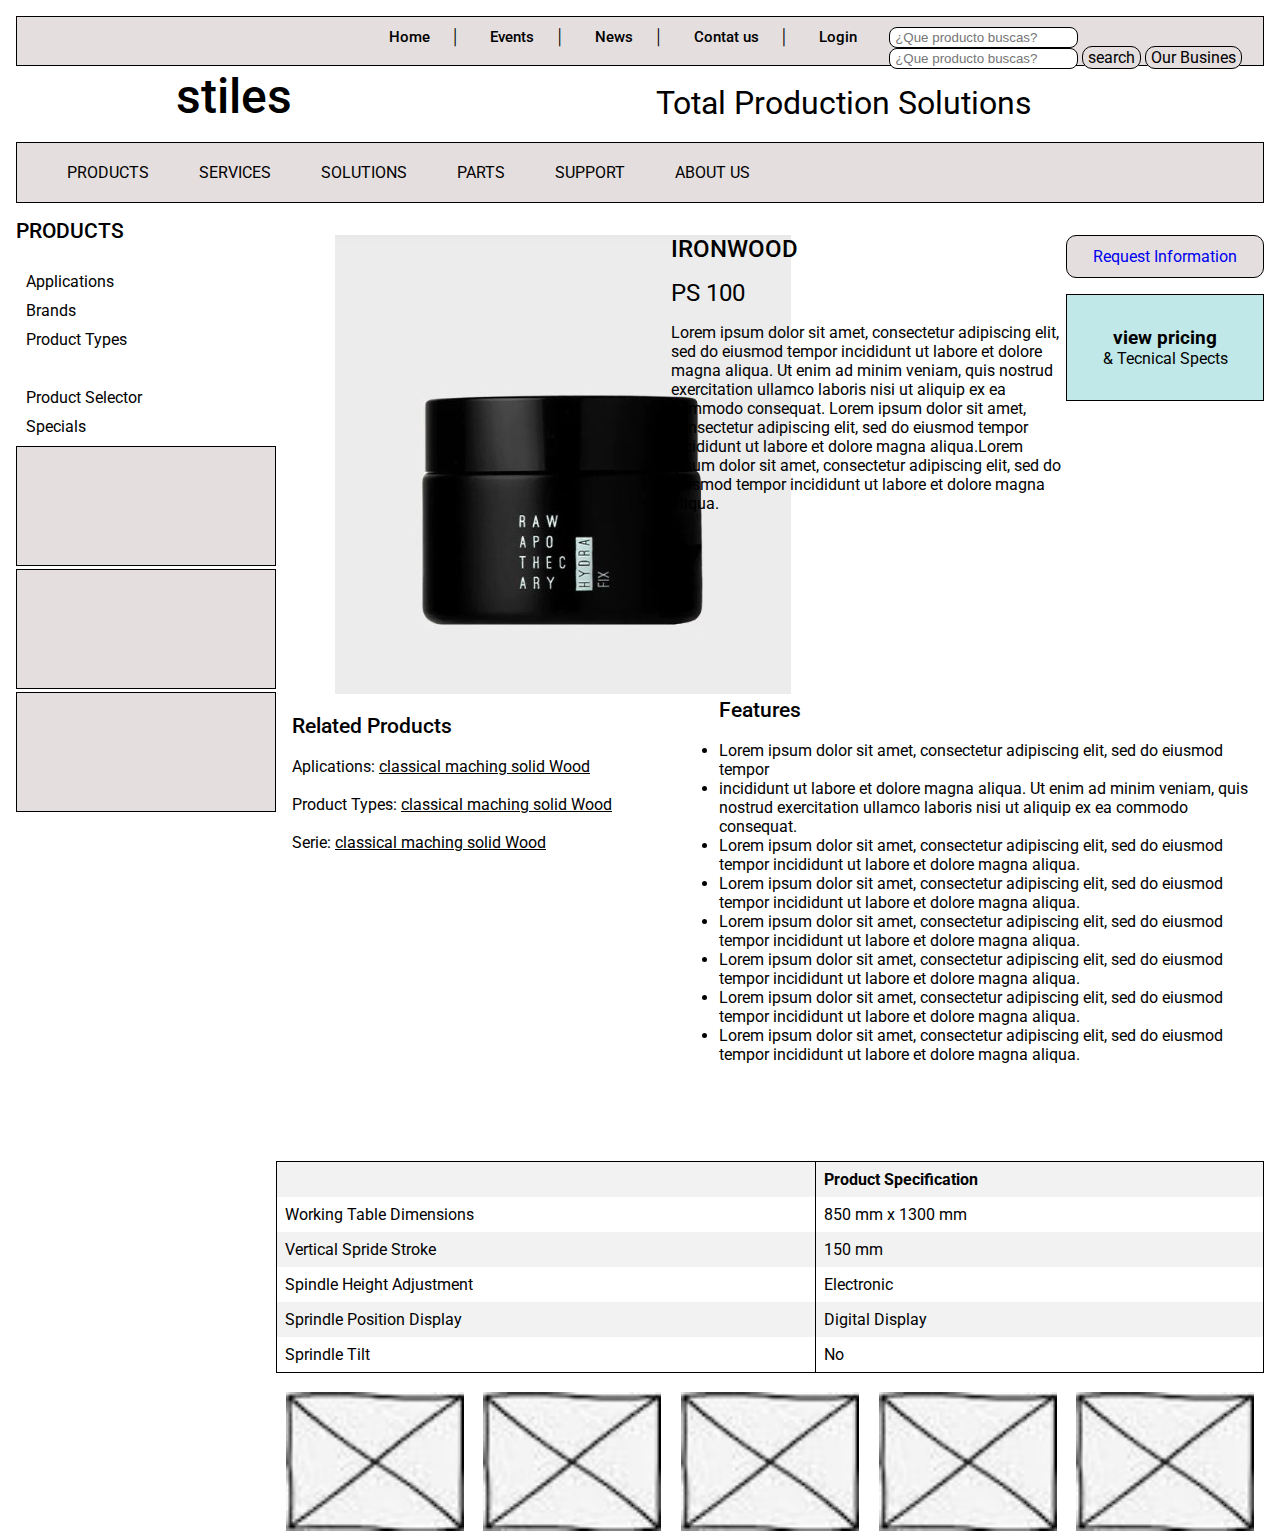
==== commit 43382a2e: "mensaje" ====
--- a/mainpage.html
+++ b/mainpage.html
@@ -43,19 +43,18 @@
       <div class="col2">
         
 
-        <div >      
+          
               <input class="input" type="text"
               placeholder="¿Que producto buscas?" id="search">
-      </div>
-
+    
+              <input class="input" type="text"
+              placeholder="¿Que producto buscas?" id="search">
        
 
-        <a class="buttonSearch" id="botonsearch">search</a>
-        <a class="buttonBusines">Our Busines</a>
-      </div>
-    </div>
-
-
+        <a class="btn" id="botonsearch">search</a>
+        <a class="btn">Our Busines</a>
+      </div>
+    </div>
 
 
     <div class="header2">
@@ -68,6 +67,9 @@
       </div>
     </div>
   </header>
+
+
+
   <nav class="navbar">
 
     <div class="nav1">
@@ -131,16 +133,26 @@
           labore et dolore magna aliqua.
         </p>
       </div>
+
+      
       <div class="callproducto">
-        <a href="#" class="requestbutton">Request Information</a>
-        <a href="#" class="button">view pricing <br />
-          & Tecnical Spects</a>
+        <div class="requestbutto">
+          <a href="#">Request Information</a>
+        </div>
+
+      <div class="btnpricing">
+        <a href="#" class="color" > <h3>view pricing</h3> </a>
+        
+        <a href="#"  class="color" > & Tecnical Spects</a>
+      </div>
+        
+        
 
       </div>
 
       <div class="catproducto">
 
-        <ul>related-tittle/>
+        <ul>
           <p class="related-tittle">Related Products</p>
           <br>
           <p>Aplications: <a href="" class="link"> classical maching solid Wood</a></p>
--- a/style.css
+++ b/style.css
@@ -132,41 +132,28 @@
 
 /*barra de busqueda*/
 
-#box-search {
-    position: fixed;
-    top: 165px;
-    left: 50%;
-    transform: translate(-50%);
-    width: 120px;
-    background: #39c;
-    z-index: 8;
-    overflow: hidden;
-    display: none;
-
-}
-
-#home,
 #events,
 #news {
     cursor: pointer;
 }
 
-
-
-.buttonSearch {
-    background-color: rgb(37, 82, 0);
-    color: rgb(255, 255, 255);
-    display: inline-block;
-    font-size: 10px;
-    margin: 2px 0px;
-    padding: 10px 0px;
-    text-align: center;
-    width: 80px;
-}
+.btn {
+    padding: 1px 5px;
+    border: solid 1px rgb(0, 0, 0);
+    border-radius: 10px;
+    cursor: pointer;
+    background-color: rgb(228, 222, 222);
+
+}
+
+
+
 
 input {
-    border-radius: 5px;
-    border: 1px solid rgb(77, 80, 82);
+    border-radius: 8px;
+    padding: 2px 5px;
+    border: 1px solid rgb(0, 0, 0);
+
 }
 
 /*barra de busqueda*/
@@ -304,24 +291,42 @@
 }
 
 
-.requestbutton {
+.requestbutto {
     background-color: rgb(228, 222, 222);
-    display: flex;
-
-
-
+    border-radius: 10px;
     text-align: center;
-    width: 180px;
     text-decoration: none;
     color: black;
-
-
     font-size: 1rem;
-}
-
-
-
-
+    padding: .7rem 1rem;
+    border: solid 1px rgb(0, 0, 0);
+    cursor: pointer;
+    margin-bottom: 1rem;
+
+}
+
+.btnpricing {
+    border: solid 1px rgb(0, 0, 0);
+    padding: 2rem 1rem;
+    height: auto;
+    background-color: rgb(192, 232, 232);
+    text-align: center;
+    text-decoration: none;
+    font-size: 1rem;
+
+
+
+}
+
+.color {
+    color: black;
+
+}
+
+
+.btnpad {
+    padding-bottom: 2rem;
+}
 
 /* callproducto */
 
@@ -425,6 +430,7 @@
             "footer footer"
            
         ; */
+        margin: 1rem;
 
         grid-template:
             "header header"
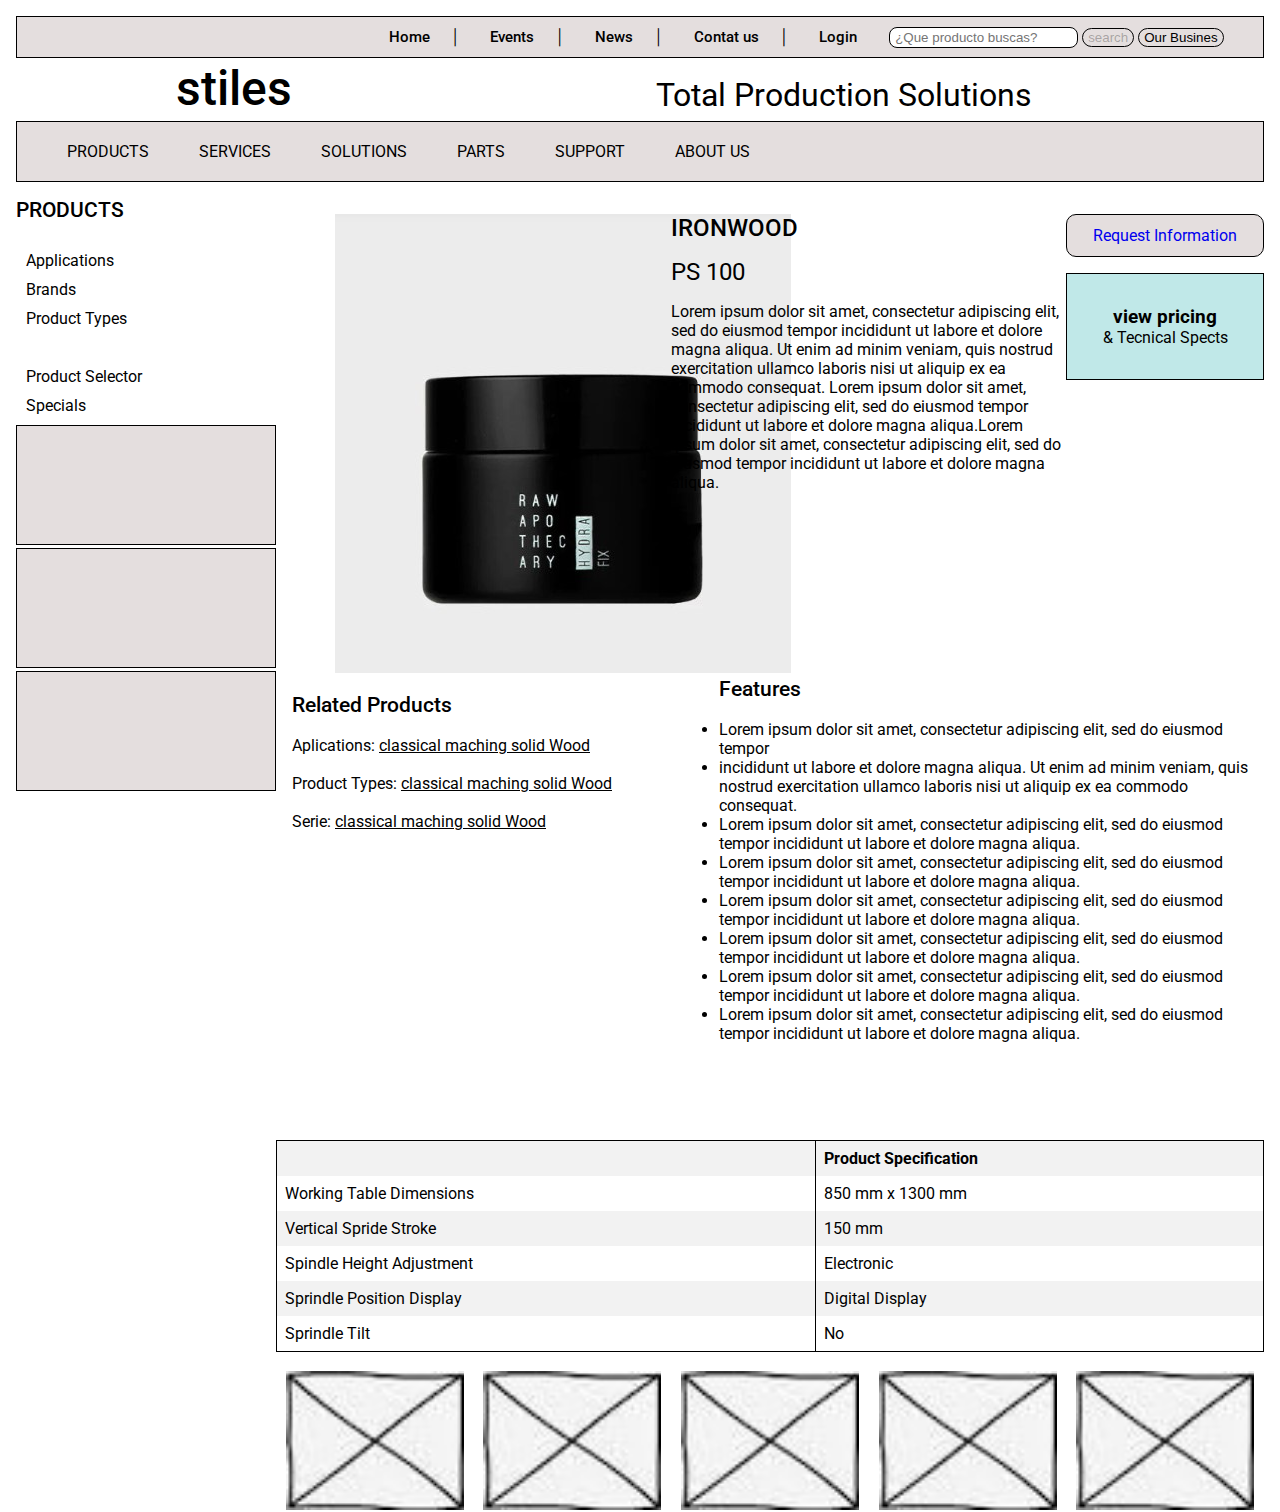
==== commit 5c1090af: "finalF" ====
--- a/mainpage.html
+++ b/mainpage.html
@@ -4,7 +4,7 @@
 <head>
   <meta charset="UTF-8" />
   <meta http-equiv="X-UA-Compatible" content="IE=edge" />
-  <meta name="viewport" content="width=device-width, initial-scale=1.0" />
+  <meta name="viewport" content="width=device-width, initial-scale=1" />
   <link rel="StyleSheet" href="style.css" type="text/css" />
   <title>Traea1</title>
   <link rel="preconnect" href="https://fonts.googleapis.com">
@@ -42,17 +42,14 @@
 
       <div class="col2">
         
-
+        
           
               <input class="input" type="text"
               placeholder="¿Que producto buscas?" id="search">
-    
-              <input class="input" type="text"
-              placeholder="¿Que producto buscas?" id="search">
-       
-
-        <a class="btn" id="botonsearch">search</a>
-        <a class="btn">Our Busines</a>
+          
+
+        <button class="btn" id="btnSearch" >search</button>
+        <button class="btn">Our Busines</button>
       </div>
     </div>
 
